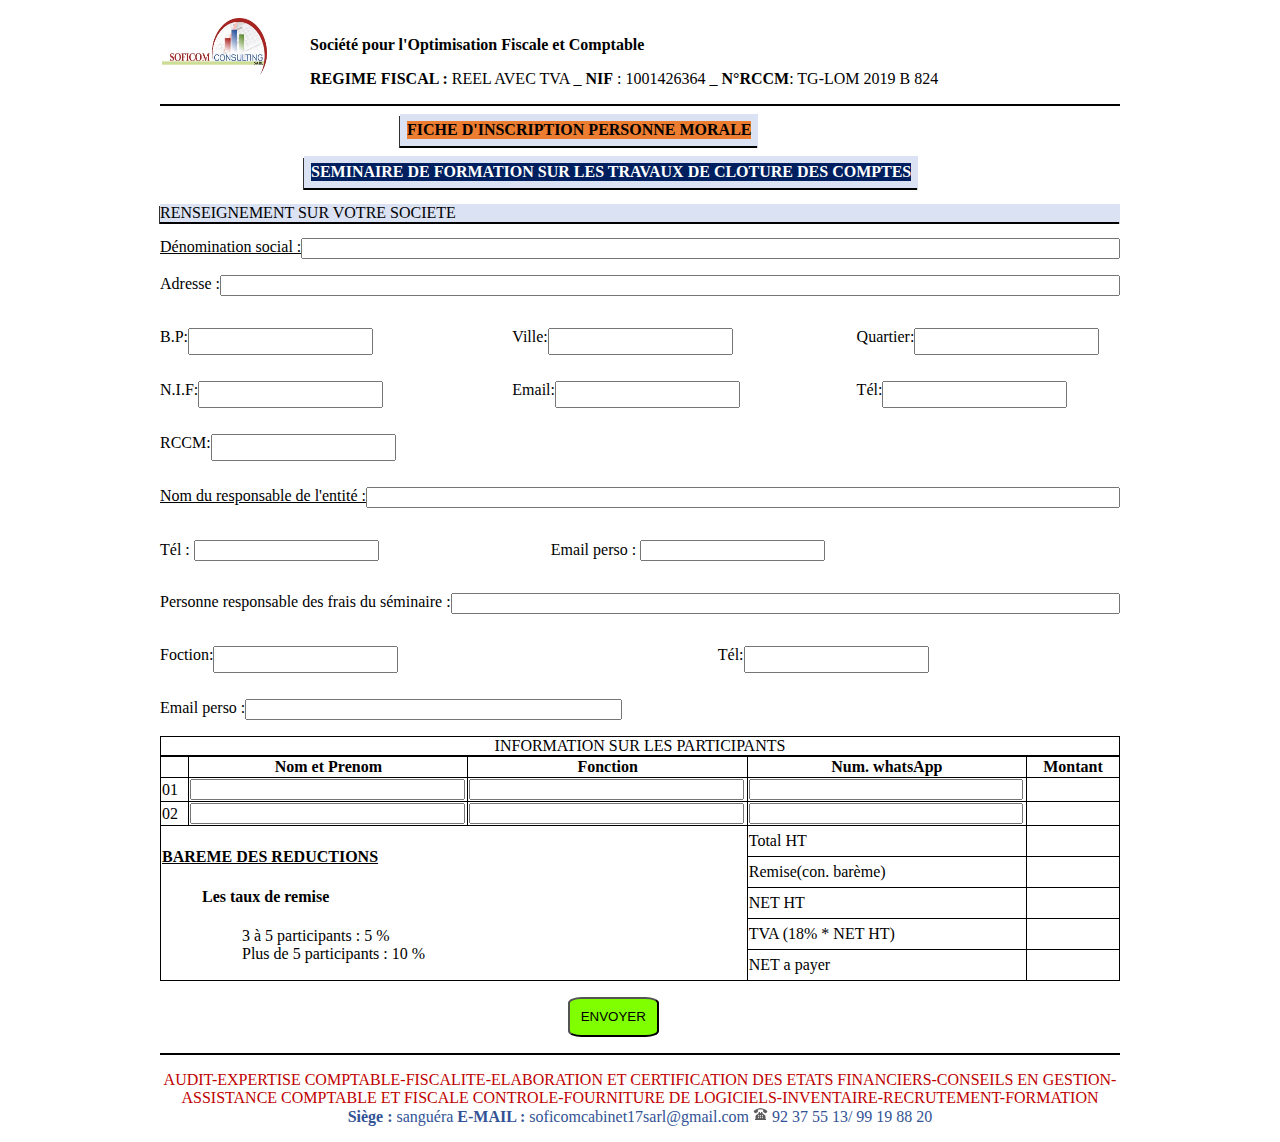
==== page_d'inscription/index.html @ e65c6741 "creat page_d'inscription" ====
<!DOCTYPE html>
<html lang="fr">
<head>
    <meta charset="UTF-8">
    <meta http-equiv="X-UA-Compatible" content="IE=edge">
    <meta name="viewport" content="width=device-width, initial-scale=1.0">
    <link rel="stylesheet" href="styl.css">
    <link rel="stylesheet" media="screen and (max-width:800px)" href="mobil.css">
    <title>Inscription</title>

    <!-- STYLE -->
    <style>
        hr{
            width: 100%;
            color: black;
            background-color: black;
            padding: 0%;
            border: none;
            height: 2px;
        }
        table{
            border-collapse:collapse;
            width: 100%;
        }
        tr,th,td,caption{
        border: 1px solid black;
    }
    </style> 
</head>
<body>
    <!-- ////////////// header \\\\\\\\\\\\\\ -->
    <header>
            <p class="plogo">
                <img src="../images/LOGO.jpeg" alt="logo SOFICOM Consulting sarl" id="logo">
            </p>
            <p class="p_header auto">
                Société pour l'Optimisation Fiscale et Comptable
            </p>
            <p class="auto">
                <strong>REGIME FISCAL :</strong> REEL AVEC TVA _ <strong>NIF</strong> : 1001426364 _ <strong>N°RCCM</strong>: TG-LOM 2019 B 824
            </p>
    </header>
    <hr>

    <!--      ///////////////// section 1 \\\\\\\\\\\\\\\\\\\\\\       -->
        <div class="bgrey w-5">
            <h4 class="center borange">FICHE D'INSCRIPTION PERSONNE MORALE</h4>
        </div>
    
       <div class="bgrey w-8"> 
            <h4 class="center bblue">
                SEMINAIRE DE FORMATION SUR LES TRAVAUX DE CLOTURE DES COMPTES
            </h4>
       </div>
    
       <!-- ///////////////// section 2 \\\\\\\\\\\\\\\\\\\\  -->
    <div >
        <P class="rens-p">
            RENSEIGNEMENT SUR VOTRE SOCIETE
        </P>
        <form action="POST">
            <!-- First grid -->
                <p class="grid">
                    <label for="" class="enderline">Dénomination social : </label> <input type="text">
                </p>
                <p class="grid">
                    <label for="">Adresse :</label> <input type="text">
                </p>
            <!-- second grid -->
                <div class="grid2">
                    <p class="flex un">
                        <label for="">B.P </label> : <input class="flex-input" type="text">
                    </p>
                    <p class="flex deux">
                        <label for="">Ville </label> : <input class="flex-input" type="text">
                    </p>
                   <p class="flex trois">
                        <label for=""> Quartier </label> : <input class="flex-input" type="text">
                   </p>
                
                    <p class="flex">
                        <label for="">N.I.F </label> : <input class="flex-input" type="text">
                    </p>
                    <p class="flex">
                        <label for="">Email </label> : <input class="flex-input" type="email">
                    </p>
                    <p class="flex">
                        <label for="">Tél </label> : <input class="flex-input" type="tel">
                    </p>
                    <p class="flex">
                        <label for="">RCCM </label> : <input class="flex-input" type="text">
                    </p>
                </div>
                <p class="grid">
                <label for="" class="enderline">Nom du responsable de l'entité : </label> <input type="text" >
                </p>
                <div class="grid2">
                    <p class="un">
                        <label for="">Tél </label> : <input class="flex-input" type="tel">
                    </p>
                    <p class="deux">
                        <label for="">Email perso</label> : <input class="flex-input" type="email">
                    </p>
                </div>
                <p class="grid">
                    <label for="">Personne responsable des frais du séminaire :</label> <input type="text">
                </p>
                <div class="grid2">
                    <p class="flex un">
                        <label for="">Foction </label> : <input class="flex-input" type="text">
                    </p>
                    <p class="flex deux">
                        <label for="">Tél </label> : <input class="flex-input" type="tel">
                    </p>
                    <p class="grid" style="grid-template-columns: auto 1fr;">
                        <label for="">Email perso :</label><input class="flex-input" type="email">
                    </p>
                    
                </div>
            

            <table>
                <caption>INFORMATION SUR LES PARTICIPANTS</caption>

                <tr>
                    <th></th>
                    <th>Nom et Prenom</th>
                    <th>Fonction</th>
                    <th>Num. whatsApp</th>
                    <th>Montant</th>
                </tr>
                <tr>
                    <td>01</td>
                    <td>
                        <input type="text" class="max">
                    </td>
                    <td>
                        <input type="text" class="max">
                    </td>
                    <td>
                        <input type="text" class="max">
                    </td>
                    <td>
                        
                    </td>
                </tr>
                <tr>
                    <td>02</td>
                    <td>
                        <input type="text" class="max">
                    </td>
                    <td>
                        <input type="text" class="max">
                    </td>
                    <td>
                        <input type="text" class="max">
                    </td>
                    <td>
                        
                    </td>
                </tr>
                <tr>
                    <td colspan="3" rowspan="5">
                        <h4 class="enderline">BAREME DES REDUCTIONS</h4>
                        <ul>
                            <h4>Les taux de remise</h4>
                            <ol>3 à 5 participants : 5 %</ol>
                            <ol> Plus de 5 participants : 10 %</ol>
                        </ul>
                    </td>
                    
                    <td> Total HT </td>
                    <td></td>
                </tr>
                <tr>
                    
                    <td> Remise(con. barème) </td>
                    <td></td>
                </tr>
                <tr>
                    
                    <td> NET HT </td>
                    <td></td>
                </tr>
                <tr>
                    
                    <td> TVA (18% * NET HT) </td>
                    <td></td>
                </tr>
                <tr>
                    
                    <td> NET a payer </td>
                    <td></td>
                </tr>

            </table>

            <p class="p-submit">
                <input type="submit" value="ENVOYER" class="submit">
            </p>
        </form>
        </div>

    <footer>
        <hr>
        <p class="cred">
            AUDIT-EXPERTISE COMPTABLE-FISCALITE-ELABORATION ET CERTIFICATION DES ETATS FINANCIERS-CONSEILS EN GESTION-
            ASSISTANCE COMPTABLE ET FISCALE CONTROLE-FOURNITURE DE LOGICIELS-INVENTAIRE-RECRUTEMENT-FORMATION  
        </p>
        <p class="cblue">
            <strong> Siège :</strong> sanguéra <strong>E-MAIL :</strong> soficomcabinet17sarl@gmail.com 
            <img src="../images/contacts.png" alt="télephone-fixe"> 92 37 55 13/ 99 19 88 20
        </p>
           
    </footer>
</body>
</html>
---- page_d'inscription/styl.css ----
/* ++++++++++ Resposive +++++++++ */
@media screen and (max-width:450px) {
    body{
        width: 78%;
        margin-left:auto;
        margin-right:auto;
        display: flex;
        flex-direction: column;
    }
    .auto{
        margin-left: 0px;
    }
    #logo{
    }
    .plogo{
    }
    /* section 2 Style */
    /* second grid */
    .flex-input{
        width: 100%;
    }
    .flex-input2{
        width: 250%;
    }
    .un{
        grid-column: 1/2;
        grid-row: 1;
    }
    .deux{
        grid-column: 2/2;
        grid-row: 1;
    }
    .trois{
        grid-column: 1/2;
        grid-row: 2;
    }
    .quatre{
        grid-column: 2/2;
        grid-row: 2;
    }
}

@media screen and (min-width:450px) {
    body{
        width: 75%;
    }
    .auto{
        margin-left: 150px;
    }
    .plogo{
        border: 2px solid white;
                
    }
    #logo{
        position:absolute;
    }

    /* section 1 */
    .w-5{
        margin-left: 25%;
    }
    .w-8{
        margin-left:15% ;
    }
     /* section 2 Style */
    /* second grid */
    .flex-input{
        /* width: 100%; */
    }
    .un{
        grid-column: 1/3;
        grid-row: 1;
    
    }
    .deux{
        grid-column: 2/3;
        grid-row: 1;
    }
    .trois{
        grid-column: 3/3;
        grid-row: 1;
    }
    
    .grid{
        grid-template-columns: auto 1fr;
    }
}

/* ++++++++++ header styl +++++++++ */

body{
    margin-left: auto;
    margin-right: auto;
}
.p_header{
    font-weight:900;
}

#logo{
    width: 105px;
    height: 70px;
    
}
/* ++++++++++++ section 1 styl ++++++++++ */

.center{
    text-align: center;
    margin-bottom: auto;
    margin-top: auto;
}  

.bgrey{
    display: inline-block;
    background-color: #dae2f3;
    border: 0.2cm solid #dae2f3;
    box-shadow: -0.8px 2px black ;

}
.w-5{
    margin-bottom: 10px;
}
.borange{
    background-color: #ed7d31;
}
.bblue{
    background-color: #001f5e;
    color: white;
}
/* ++++++++++++ section 2 styl ++++++++++++ */
    
.rens-p{
    background-color: #dae2f3;
    box-shadow: -0.8px 2px black;
}
    /* first grid */
    
.grid{
    display: grid;
    
    
}

    /* second grid */
.grid2{
    display: grid;
    column-gap: 10%;
} 
.flex{
    display: flex;
    flex-direction: row;
    height: 50%;
}


.enderline{
    text-decoration: underline;
}
/* table  and submit */

.max{
    width: 96.5%;
}
.p-submit{
    width: 15%;
    margin-left: auto;
    margin-right: auto;

}
.submit{
   
    padding : 0.8em;
    border-radius: 15%;
    background-color: chartreuse;
}

/* ++++++++ Footer +++++++ */
.cred{
    color:#c00000;
    margin-bottom: auto;
    text-align: center;
}
.cblue{
    color: #325395;
    margin-top:auto;
    text-align: center;
}
img{
    width: 15px;
    height: 15px;
}
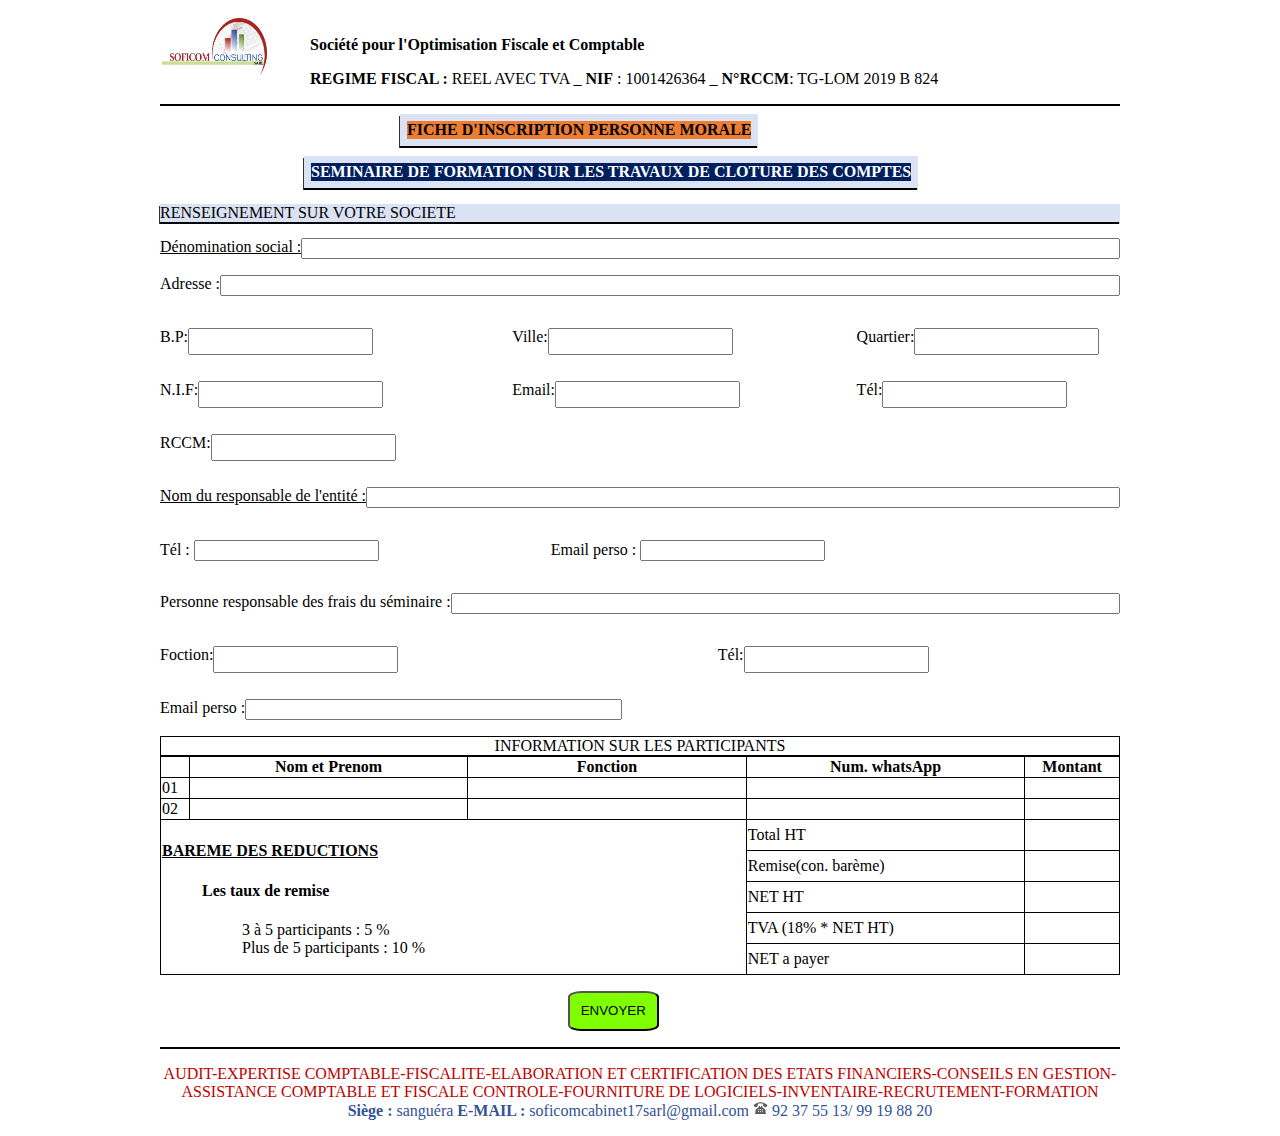
==== commit 1f9c49f6: "correction of mail-perso" ====
--- a/page_d'inscription/index.html
+++ b/page_d'inscription/index.html
@@ -5,7 +5,6 @@
     <meta http-equiv="X-UA-Compatible" content="IE=edge">
     <meta name="viewport" content="width=device-width, initial-scale=1.0">
     <link rel="stylesheet" href="styl.css">
-    <link rel="stylesheet" media="screen and (max-width:800px)" href="mobil.css">
     <title>Inscription</title>
 
     <!-- STYLE -->
@@ -112,7 +111,7 @@
                     <p class="flex deux">
                         <label for="">Tél </label> : <input class="flex-input" type="tel">
                     </p>
-                    <p class="grid" style="grid-template-columns: auto 1fr;">
+                    <p class="grid" >
                         <label for="">Email perso :</label><input class="flex-input" type="email">
                     </p>
                     
--- a/page_d'inscription/styl.css
+++ b/page_d'inscription/styl.css
@@ -159,6 +159,7 @@
 
 .max{
     width: 96.5%;
+    border: none;
 }
 .p-submit{
     width: 15%;
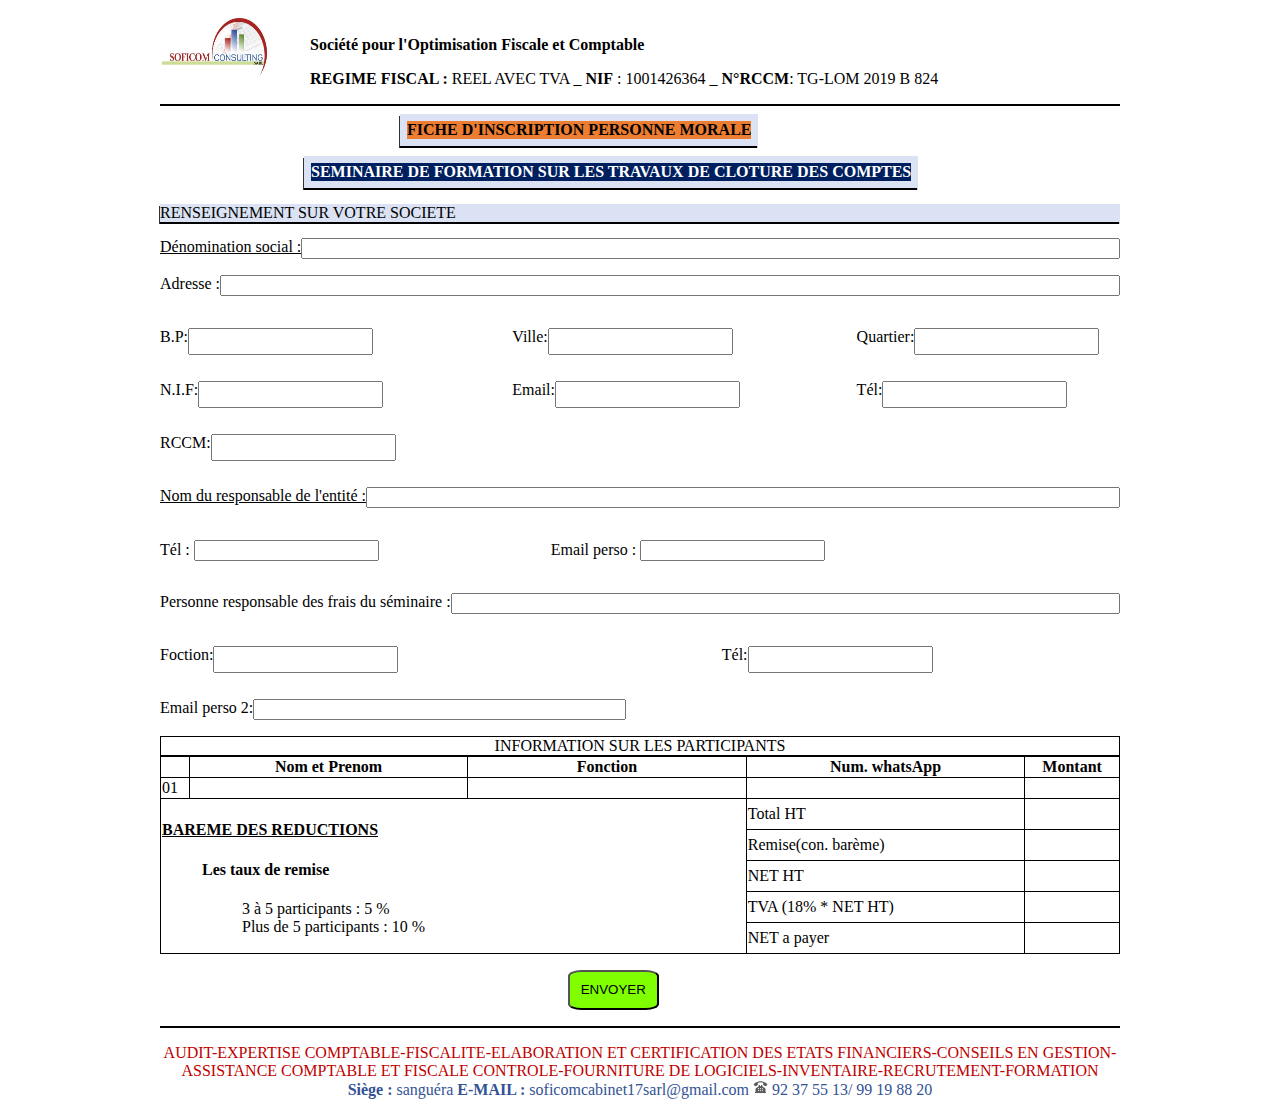
==== commit 86678afe: "change extension" ====
--- a/page_d'inscription/index.html
+++ b/page_d'inscription/index.html
@@ -23,7 +23,7 @@
         }
         tr,th,td,caption{
         border: 1px solid black;
-    }
+        }
     </style> 
 </head>
 <body>
@@ -57,62 +57,62 @@
         <P class="rens-p">
             RENSEIGNEMENT SUR VOTRE SOCIETE
         </P>
-        <form action="POST">
+        <form action="inscription.php" method="POST">
             <!-- First grid -->
                 <p class="grid">
-                    <label for="" class="enderline">Dénomination social : </label> <input type="text">
-                </p>
-                <p class="grid">
-                    <label for="">Adresse :</label> <input type="text">
+                    <label for="" class="enderline">Dénomination social : </label> <input type="text" name="denomination_social">
+                </p>
+                <p class="grid">
+                    <label for="">Adresse :</label> <input type="text" name="addresse">
                 </p>
             <!-- second grid -->
                 <div class="grid2">
                     <p class="flex un">
-                        <label for="">B.P </label> : <input class="flex-input" type="text">
+                        <label for="">B.P </label> : <input class="flex-input" type="text" name="BP">
                     </p>
                     <p class="flex deux">
-                        <label for="">Ville </label> : <input class="flex-input" type="text">
+                        <label for="">Ville </label> : <input class="flex-input" type="text" name="ville">
                     </p>
                    <p class="flex trois">
-                        <label for=""> Quartier </label> : <input class="flex-input" type="text">
+                        <label for=""> Quartier </label> : <input class="flex-input" type="text" name="quartier">
                    </p>
                 
                     <p class="flex">
-                        <label for="">N.I.F </label> : <input class="flex-input" type="text">
-                    </p>
-                    <p class="flex">
-                        <label for="">Email </label> : <input class="flex-input" type="email">
-                    </p>
-                    <p class="flex">
-                        <label for="">Tél </label> : <input class="flex-input" type="tel">
-                    </p>
-                    <p class="flex">
-                        <label for="">RCCM </label> : <input class="flex-input" type="text">
+                        <label for="">N.I.F </label> : <input class="flex-input" type="text" name="NIF">
+                    </p>
+                    <p class="flex">
+                        <label for="">Email </label> : <input class="flex-input" type="email" name="email">
+                    </p>
+                    <p class="flex">
+                        <label for="">Tél </label> : <input class="flex-input" type="tel" name="tel1">
+                    </p>
+                    <p class="flex">
+                        <label for="">RCCM </label> : <input class="flex-input" type="text" name="RCCM">
                     </p>
                 </div>
                 <p class="grid">
-                <label for="" class="enderline">Nom du responsable de l'entité : </label> <input type="text" >
+                <label for="" class="enderline">Nom du responsable de l'entité : </label> <input type="text" name="responsable_entite">
                 </p>
                 <div class="grid2">
                     <p class="un">
-                        <label for="">Tél </label> : <input class="flex-input" type="tel">
+                        <label for="">Tél </label> : <input class="flex-input" type="tel" name="tel2">
                     </p>
                     <p class="deux">
-                        <label for="">Email perso</label> : <input class="flex-input" type="email">
+                        <label for="">Email perso</label> : <input class="flex-input" type="email" name="email_perso1">
                     </p>
                 </div>
                 <p class="grid">
-                    <label for="">Personne responsable des frais du séminaire :</label> <input type="text">
+                    <label for="">Personne responsable des frais du séminaire :</label> <input type="text" name="responsable_frais">
                 </p>
                 <div class="grid2">
                     <p class="flex un">
-                        <label for="">Foction </label> : <input class="flex-input" type="text">
+                        <label for="">Foction </label> : <input class="flex-input" type="text" name="fonction">
                     </p>
                     <p class="flex deux">
-                        <label for="">Tél </label> : <input class="flex-input" type="tel">
+                        <label for="">Tél </label> : <input class="flex-input" type="tel" name="tel3">
                     </p>
                     <p class="grid" >
-                        <label for="">Email perso :</label><input class="flex-input" type="email">
+                        <label for="">Email perso 2:</label><input class="flex-input" type="email" name="email_perso2">
                     </p>
                     
                 </div>
@@ -131,28 +131,13 @@
                 <tr>
                     <td>01</td>
                     <td>
-                        <input type="text" class="max">
-                    </td>
-                    <td>
-                        <input type="text" class="max">
-                    </td>
-                    <td>
-                        <input type="text" class="max">
-                    </td>
-                    <td>
-                        
-                    </td>
-                </tr>
-                <tr>
-                    <td>02</td>
-                    <td>
-                        <input type="text" class="max">
-                    </td>
-                    <td>
-                        <input type="text" class="max">
-                    </td>
-                    <td>
-                        <input type="text" class="max">
+                        <input type="text" class="max" name="nomprenom">
+                    </td>
+                    <td>
+                        <input type="text" class="max" name="fonction">
+                    </td>
+                    <td>
+                        <input type="tel" class="max" name="contact">
                     </td>
                     <td>
                         
